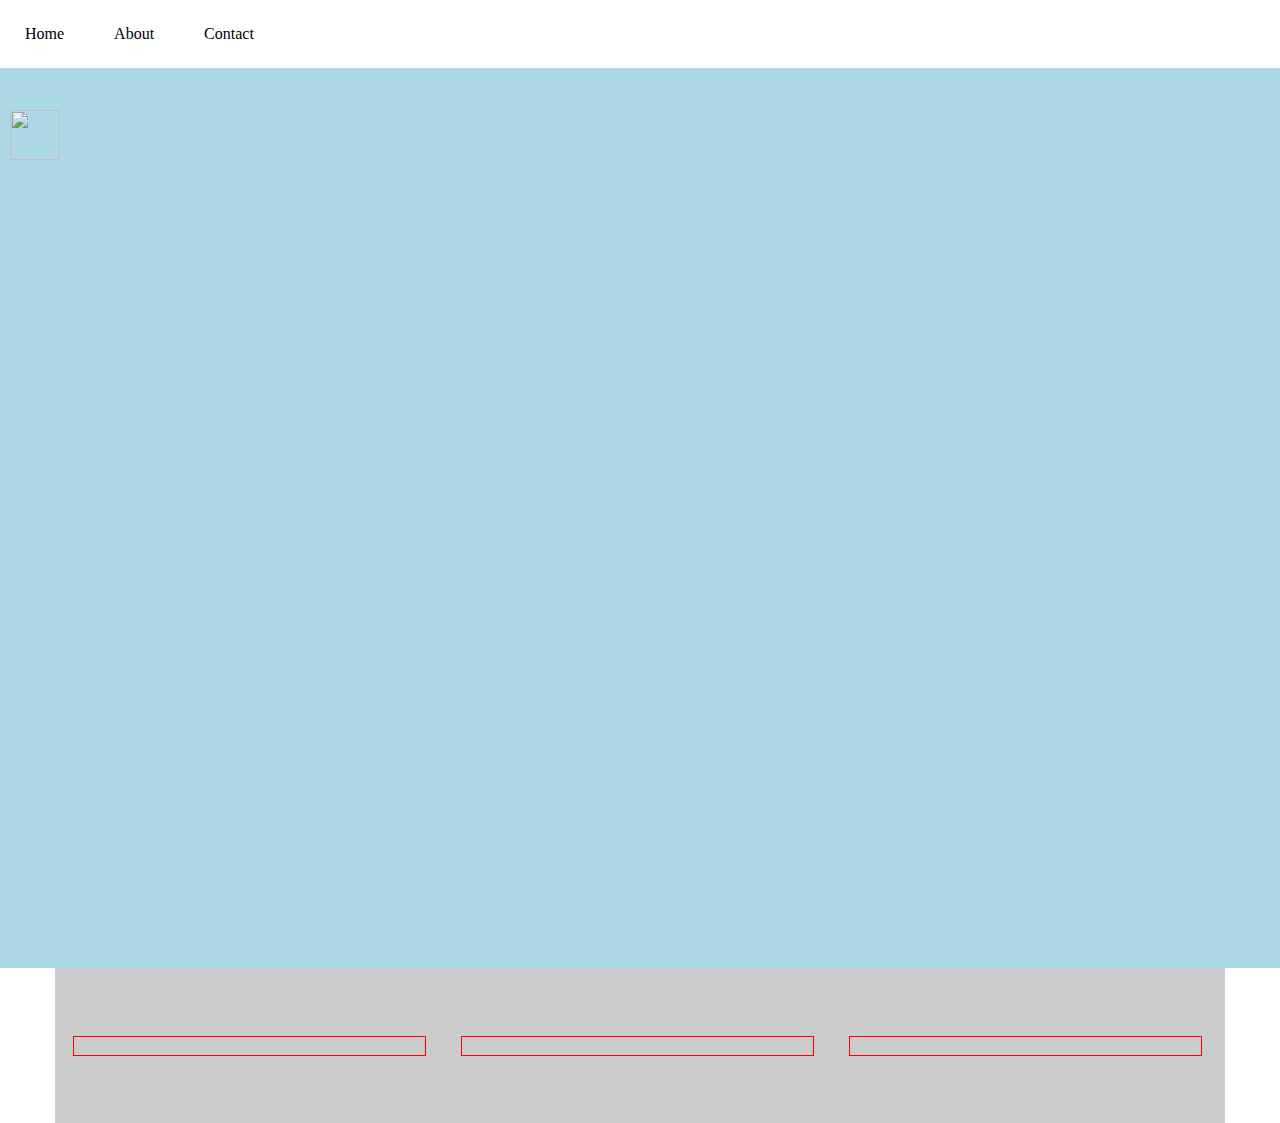
==== css07.html @ 029bdf05 "new file" ====
<!DOCTYPE html>
<html lang="en">
<head>
    <meta charset="UTF-8">
    <meta name="viewport" content="width=device-width, initial-scale=1.0">
    <title>Document</title>
    <link rel="stylesheet" href="./css07.css">
</head>
<body>
    <header>
      <div class="main">
        <img src="https://arydigital.tv/img/digital-logo.gif" alt="">
      </div>
      <nav>
        <ul>
            <li>Home</li>
            <li>About</li>
            <li>Contact</li>
          </ul>
      </nav>
    </header>
    <section class="banner"></section>
    <div class="career">
        <div class="items">
            <img src="https://www.teck.com/media/500x500//SR23_CS-Photo_Tailings_Banner.webp" alt="">
            <div class="contend">
                <p>Lorem ipsum dolor sit amet consectetur adipisicing elit. Sint quidem, expedita est aspernatur placeat mollitia voluptate itaque excepturi odio accusantium. Ullam, nemo aperiam iste esse commodi culpa cum impedit iure vitae, excepturi accusamus beatae temporibus soluta optio alias inventore fuga a tenetur ut harum nulla. Excepturi corrupti cum totam dolorem.</p>
            </div>
        </div>
        <div class="items">
            <img src="https://www.teck.com/media/500x500//SR23_CS-Photo_Tailings_Banner.webp" alt="">
            <div class="contend">
                <p>Lorem ipsum dolor sit amet consectetur adipisicing elit. Sint quidem, expedita est aspernatur placeat mollitia voluptate itaque excepturi odio accusantium. Ullam, nemo aperiam iste esse commodi culpa cum impedit iure vitae, excepturi accusamus beatae temporibus soluta optio alias inventore fuga a tenetur ut harum nulla. Excepturi corrupti cum totam dolorem.</p>
            </div>
        </div>
        <div class="items">
            <img src="https://www.teck.com/media/500x500//SR23_CS-Photo_Tailings_Banner.webp" alt="">
            <div class="contend">
                <p>Lorem ipsum dolor sit amet consectetur adipisicing elit. Sint quidem, expedita est aspernatur placeat mollitia voluptate itaque excepturi odio accusantium. Ullam, nemo aperiam iste esse commodi culpa cum impedit iure vitae, excepturi accusamus beatae temporibus soluta optio alias inventore fuga a tenetur ut harum nulla. Excepturi corrupti cum totam dolorem.</p>
            </div>
        </div>

    </div>
</body>
</html>
---- css07.css ----
*{
    margin: 0px;
    padding: 0px;
    list-style: none;
    text-decoration: none;
}

header{
    width: 100%;
    box-shadow: 0px 12px 10px 0 #ccc;
    display: flex;
}

header .main{
    padding: 10px;
    position: absolute;
    top: 100px;
    /* top: ;
    left: ;
    right: ;
    bottom: ; */
   
}

.main img {
    width: 50px;
    height: 50px;
}

nav ul{
  width: 100px;
  display: flex;
}
nav li{
 margin:25px 25px ;
}

.banner{
    width: 100%;
    height: 100vh;
    background-color: lightblue;
}

.career{
    width: 1170px;
    display: flex;
    padding: 50px 0px;
    background-color: #ccc;
    margin: auto;
    align-items: flex-start;
    
}

.items{
    flex-basis: 30%;
    margin: 1.5%;
    border: 1px solid red;
    position: relative;
}

.items img {
    width: 100%;
}

.contend{
    width: 100%;
    height: 200px;
    position: absolute;
    top: 0;
    background-color: rgba(0, 0, 0, 0.5);
    transition: 1s;
    transform: scaleY(0);
    transform-origin: bottom;
    
}

.career:hover .contend {
  transform: scaleY(1);
}
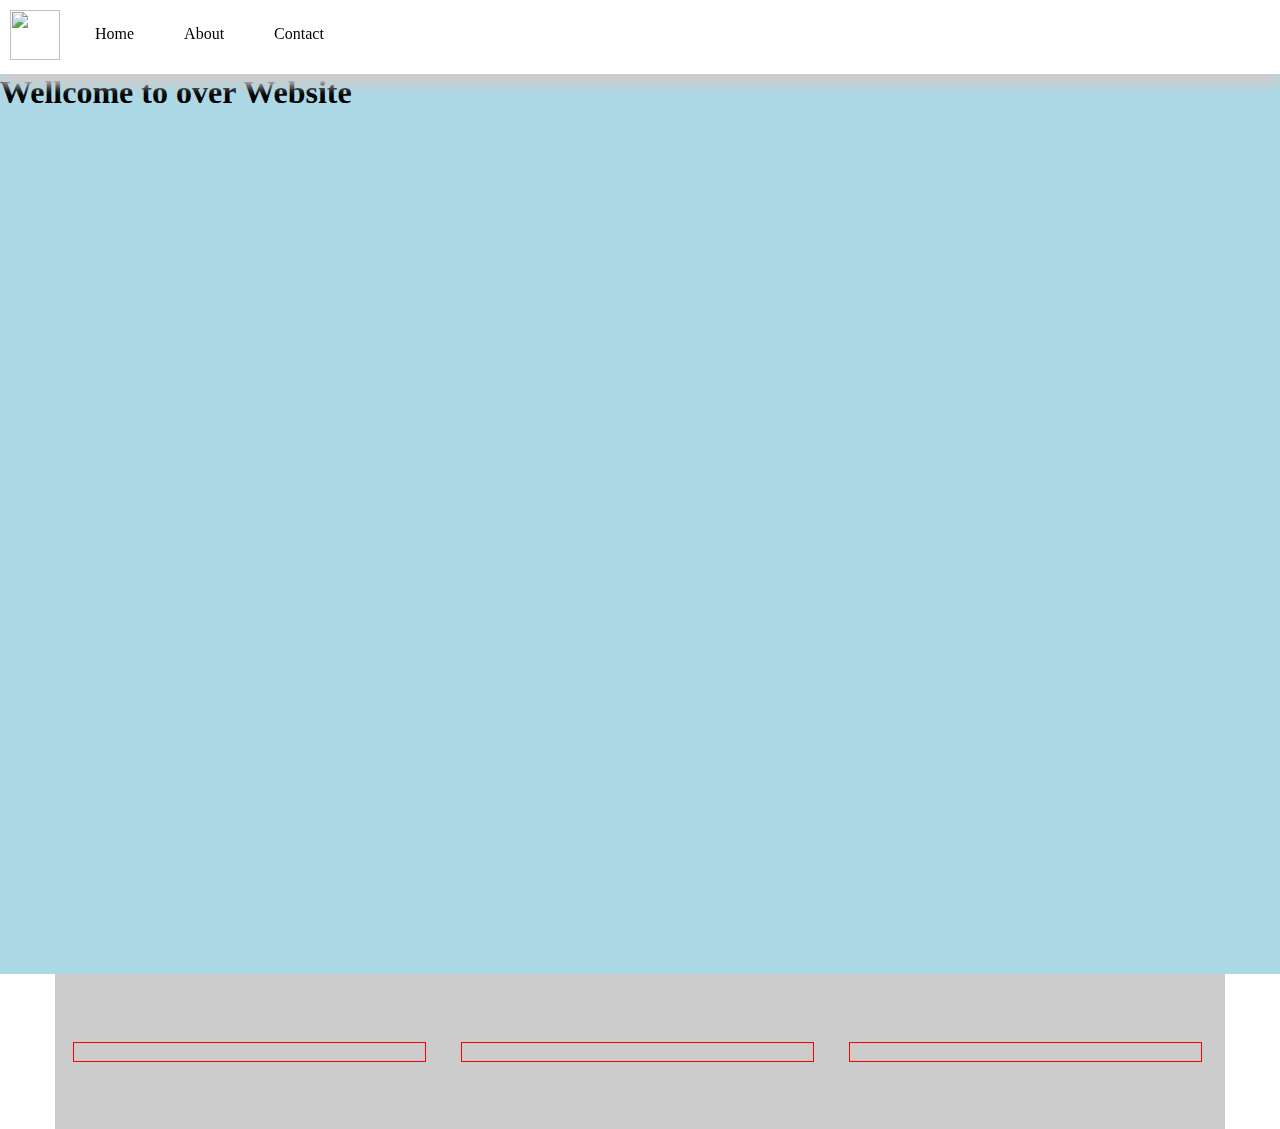
==== commit 888c8b4c: "new file" ====
--- a/css07.html
+++ b/css07.html
@@ -5,8 +5,15 @@
     <meta name="viewport" content="width=device-width, initial-scale=1.0">
     <title>Document</title>
     <link rel="stylesheet" href="./css07.css">
+    <link rel="stylesheet" href="https://cdnjs.cloudflare.com/ajax/libs/font-awesome/6.6.0/css/all.min.css" integrity="sha512-Kc323vGBEqzTmouAECnVceyQqyqdsSiqLQISBL29aUW4U/M7pSPA/gEUZQqv1cwx4OnYxTxve5UMg5GT6L4JJg==" crossorigin="anonymous" referrerpolicy="no-referrer" />
+</head>
 </head>
 <body>
+    <!-- <button class="message">Message</button> -->
+     <div class="links">
+        <i class="fa-brands fa-facebook"></i>
+        <i class="fa-brands fa-twitter"></i>
+     </div>
     <header>
       <div class="main">
         <img src="https://arydigital.tv/img/digital-logo.gif" alt="">
@@ -19,7 +26,9 @@
           </ul>
       </nav>
     </header>
-    <section class="banner"></section>
+    <section class="banner">
+        <h1>Wellcome to over Website</h1>
+    </section>
     <div class="career">
         <div class="items">
             <img src="https://www.teck.com/media/500x500//SR23_CS-Photo_Tailings_Banner.webp" alt="">
--- a/css07.css
+++ b/css07.css
@@ -6,15 +6,20 @@
 }
 
 header{
+  
+    position:sticky ;
+    top: 0;
     width: 100%;
     box-shadow: 0px 12px 10px 0 #ccc;
     display: flex;
+    background-color: white;
+
 }
 
 header .main{
     padding: 10px;
-    position: absolute;
-    top: 100px;
+   
+
     /* top: ;
     left: ;
     right: ;
@@ -76,4 +81,36 @@
 
 .career:hover .contend {
   transform: scaleY(1);
+}
+
+
+.message{
+  
+    background-color: rgb(16, 54, 54);
+    color: white;
+    padding: 10px;
+    position: fixed;
+    bottom: 0;
+   right: 0;
+
+}
+
+
+.links{
+    position: fixed;
+    right: 0px;
+    width: 50px;
+    top: 40%;
+} 
+
+.links i{
+    width: 50px;
+    height: 50px;
+    background-color: blue;
+    color: white;
+    border-radius: 50px;
+    text-align: center;
+    line-height: 50px;
+    font-size: 25px;
+
 }